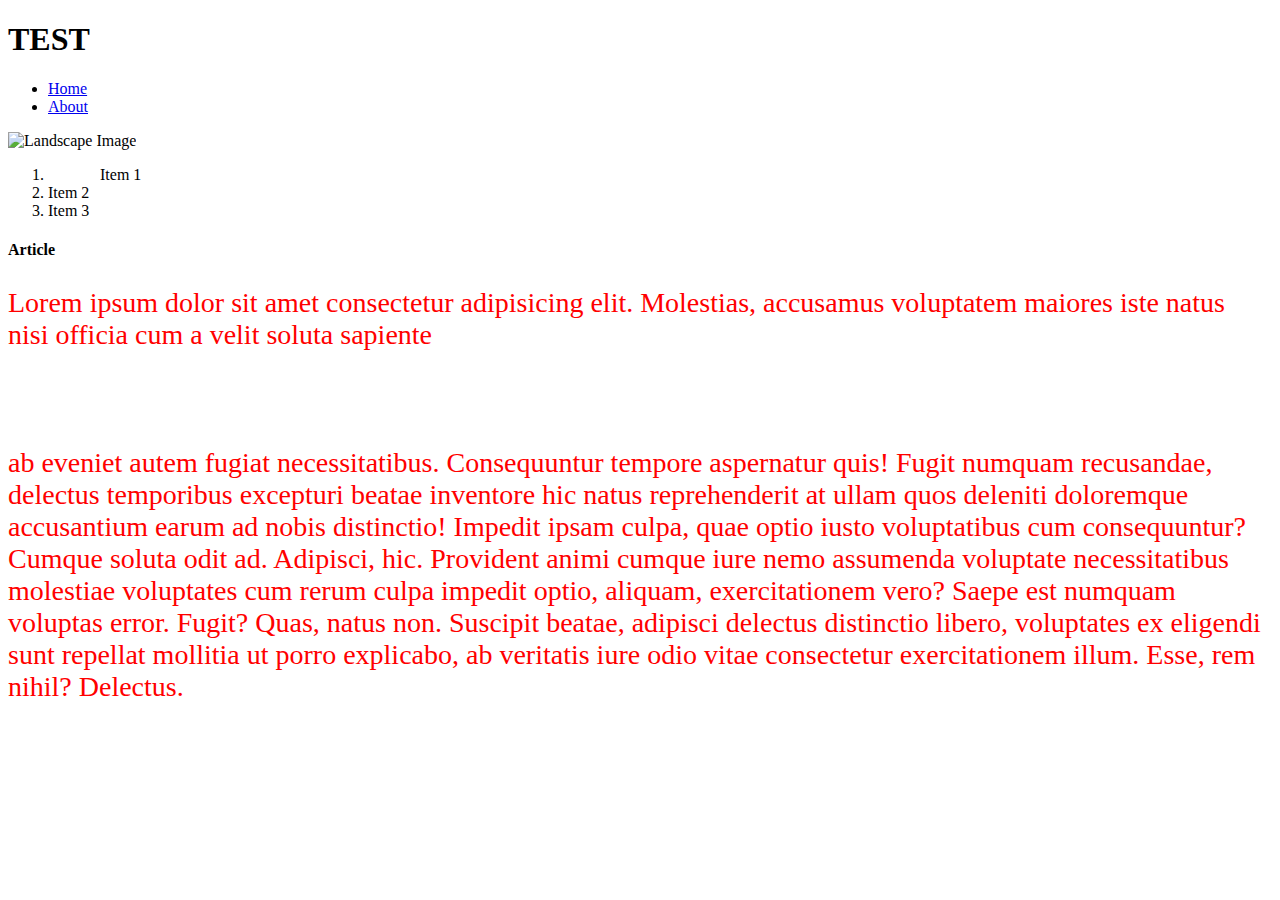
==== index.html @ 1c8ec91f "chore: initial commit" ====
<!DOCTYPE html>
<html lang="en">
  <head>
    <meta charset="UTF-8" />
    <meta name="viewport" content="width=device-width, initial-scale=1.0" />
    <title>Hello World</title>
  </head>
  <body>
    <header>
      <h1>TEST</h1>
      <nav>
        <ul>
          <li><a href="#">Home</a></li>
          <li><a href="./about.html">About</a></li>
        </ul>
      </nav>
    </header>
    <main>
      <img
        src="https://images.pexels.com/photos/346529/pexels-photo-346529.jpeg?cs=srgb&dl=pexels-bri-schneiter-346529.jpg&fm=jpg"
        alt="Landscape Image"
        width="480"
      />
      <ol>
        <li>
          &nbsp;&nbsp;&nbsp;&nbsp;&nbsp;&nbsp;&nbsp;&nbsp;&nbsp;&nbsp;&nbsp;&nbsp;&nbsp;Item
          1
        </li>
        <li>Item 2</li>
        <li>Item 3</li>
      </ol>
      <h4>Article</h4>
      <p style="color: red; font-size: 28px">
        Lorem ipsum dolor sit amet consectetur adipisicing elit. Molestias,
        accusamus voluptatem maiores iste natus nisi officia cum a velit soluta
        sapiente
        <br />
        <br />
        <br />
        <br />
        ab eveniet autem fugiat necessitatibus. Consequuntur tempore aspernatur
        quis! Fugit numquam recusandae, delectus temporibus excepturi beatae
        inventore hic natus reprehenderit at ullam quos deleniti doloremque
        accusantium earum ad nobis distinctio! Impedit ipsam culpa, quae optio
        iusto voluptatibus cum consequuntur? Cumque soluta odit ad. Adipisci,
        hic. Provident animi cumque iure nemo assumenda voluptate necessitatibus
        molestiae voluptates cum rerum culpa impedit optio, aliquam,
        exercitationem vero? Saepe est numquam voluptas error. Fugit? Quas,
        natus non. Suscipit beatae, adipisci delectus distinctio libero,
        voluptates ex eligendi sunt repellat mollitia ut porro explicabo, ab
        veritatis iure odio vitae consectetur exercitationem illum. Esse, rem
        nihil? Delectus.
      </p>
    </main>
  </body>
</html>
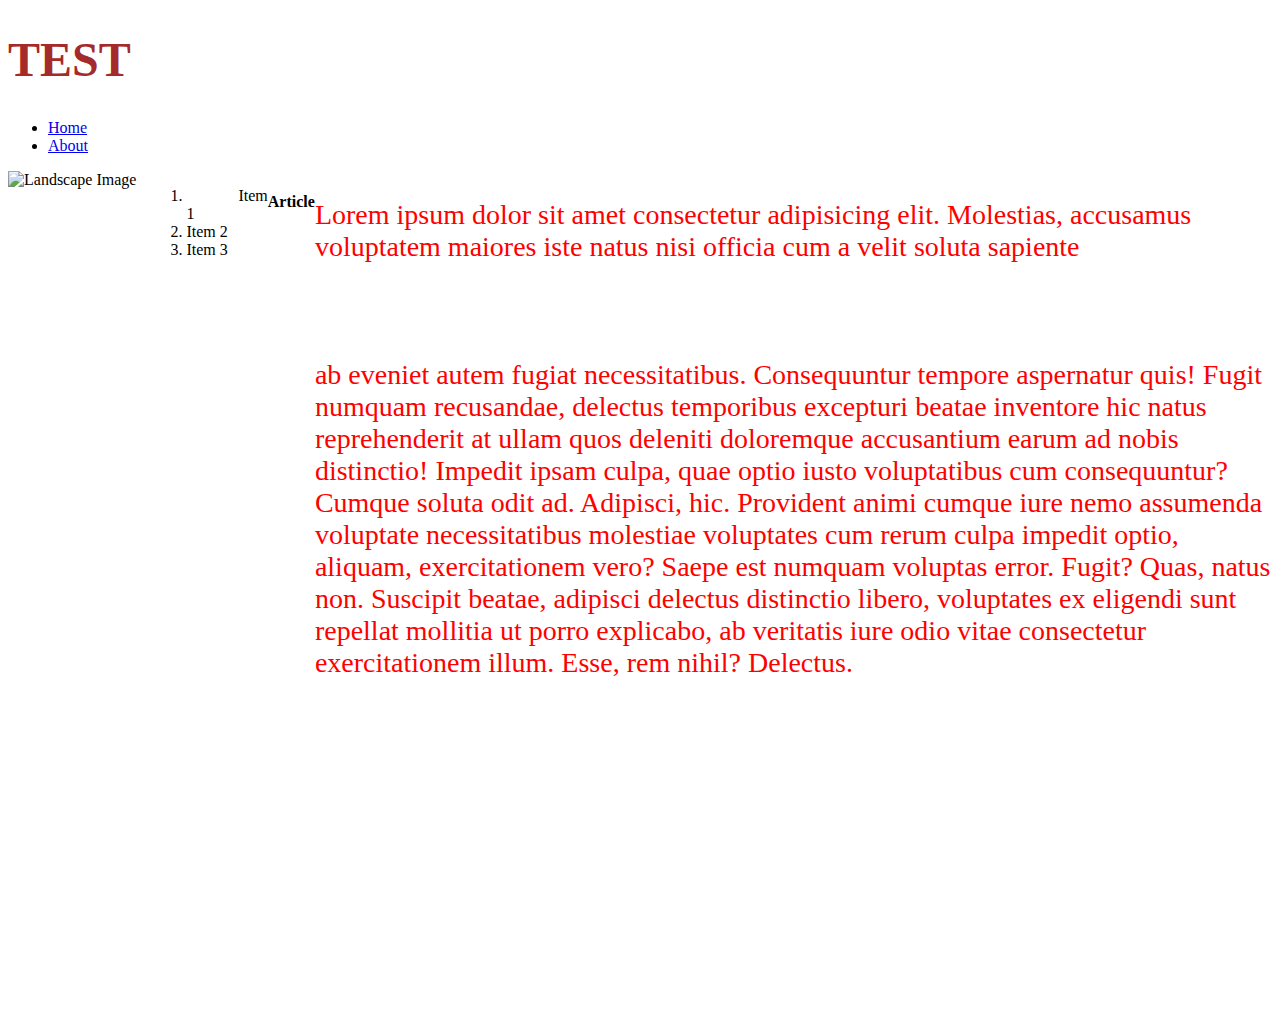
==== commit 8732ee1f: "feat(): add css" ====
--- a/index.html
+++ b/index.html
@@ -4,10 +4,25 @@
     <meta charset="UTF-8" />
     <meta name="viewport" content="width=device-width, initial-scale=1.0" />
     <title>Hello World</title>
+    <link rel="stylesheet" href="./style.css" />
+    <style>
+      h1 {
+        font-size: 48px;
+        color: violet;
+      }
+
+      body h1 {
+        color: pink;
+      }
+
+      .heading {
+        color: brown;
+      }
+    </style>
   </head>
   <body>
     <header>
-      <h1>TEST</h1>
+      <h1 class="heading">TEST</h1>
       <nav>
         <ul>
           <li><a href="#">Home</a></li>
--- a/style.css
+++ b/style.css
@@ -0,0 +1,89 @@
+html,
+body {
+  height: 100%;
+}
+
+img {
+  width: 100%;
+}
+
+h1 {
+  color: #000;
+}
+
+.box.big-box {
+  padding: 50px;
+}
+
+.box .big-box {
+  padding: 50px;
+}
+
+.box {
+  /* border: 2px dashed black; */
+  border-width: 2px;
+  border-style: dashed;
+  border-color: black;
+  margin: 25px 50px;
+  padding: 16px;
+}
+
+.warning {
+  border-color: orange;
+  background-color: yellow;
+}
+
+.danger {
+  border-color: red;
+}
+
+.appbar {
+  box-shadow: 0px 11px 22px -2px rgba(66, 68, 90, 1);
+  /* border-bottom: 1px solid #000; */
+  display: flex;
+  justify-content: space-between;
+  align-items: center;
+  padding: 0 24px;
+  height: 50px;
+}
+
+.appbar h1 {
+  font-size: 24px;
+  text-transform: uppercase;
+  letter-spacing: 2px;
+}
+
+.appbar ul {
+  display: flex;
+  gap: 16px;
+}
+
+main {
+  display: flex;
+  height: calc(100% - 50px);
+}
+
+.sidebar {
+  width: 300px;
+  height: 100%;
+  display: flex;
+  color: #666;
+  justify-content: center;
+  padding: 100px 0;
+  box-shadow: 14px 0px 22px -2px rgba(66, 68, 90, 1);
+}
+
+.sidebar ul {
+  display: flex;
+  flex-direction: column;
+  gap: 24px;
+  font-size: 28px;
+}
+
+.content {
+  width: calc(100% - 300px);
+  height: 100%;
+  display: flex;
+  align-items: center;
+  justify-content: center;
+}
